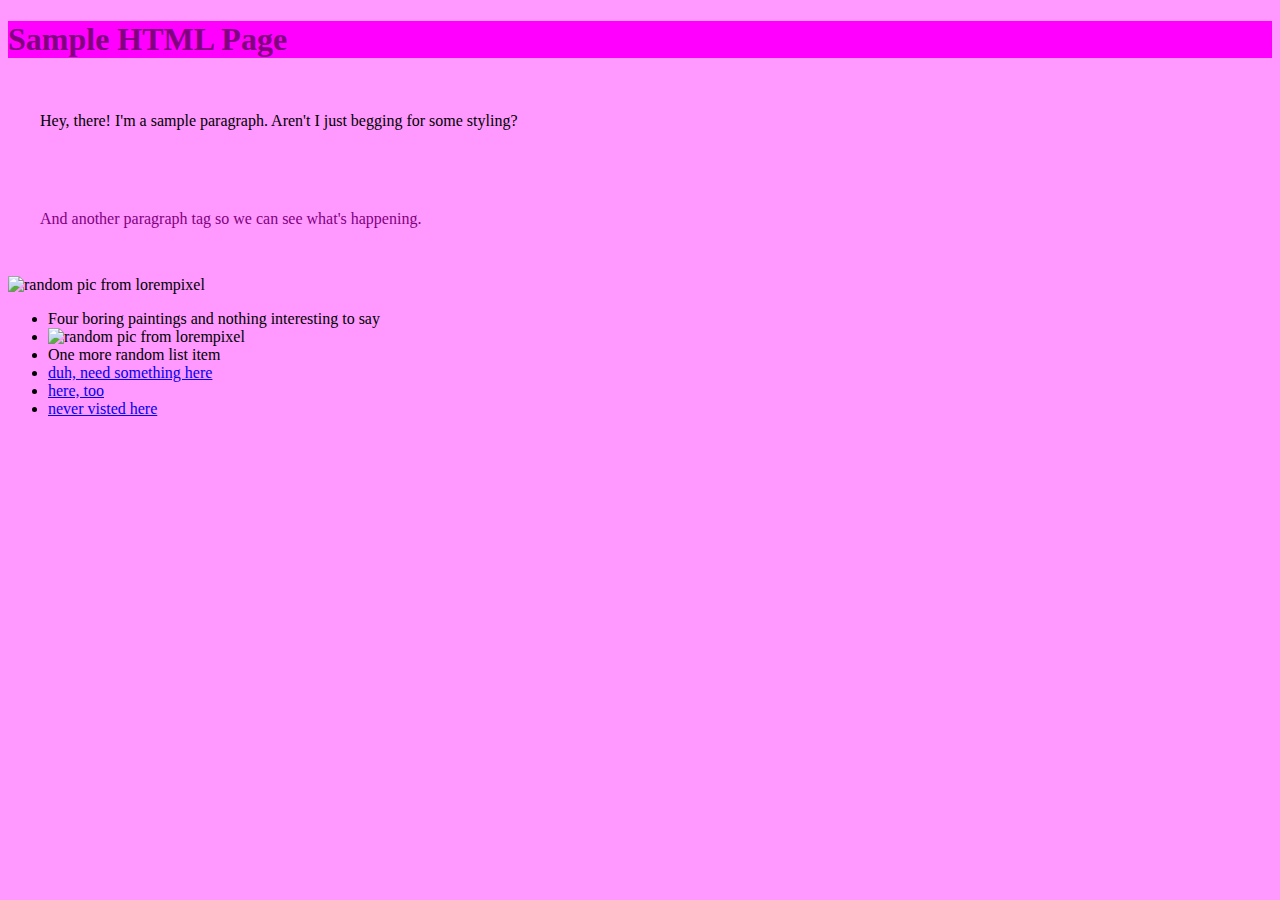
==== uw_html_foundations/index.html @ 16396b0b "create dir for uw class notes" ====
<!DOCTYPE html>
<html lang="en">

<head>
	<title>Ha, ha, simple index.html</title>
	<meta charset="utf-8">
	<link rel="stylesheet" href="stylesheet.css">
</head>
<body>
	<header>
		<h1 class="bright">Sample HTML Page</h1>
	</header>

	<article>
		<p>Hey, there! I'm a sample paragraph. Aren't I just begging for some styling?</p>
		<p class="bright">And another paragraph tag so we can see what's happening.</p>
	</article>

	<aside>
		<img src="http://lorempixel.com/400/200/" alt="random pic from lorempixel"/>

		<ul>
			<li>Four boring paintings and nothing interesting to say</li>
			<li><img src="http://lorempixel.com/100/80/" alt="random pic from lorempixel"/></li>
			<li>One more random list item</li>
			<li><a href="https://github.com/JaimeLynSchatz">duh, need something here</a></li>
			<li><a href="http://zombie-floss.herokuapp.com">here, too</a></li>
			<li><a href="https://mash.com">never visted here</li>
		</ul>

	</aside>

</body>
</html>
---- uw_html_foundations/stylesheet.css ----
html {
	background-color: #FF99FF;  /* I'm going to be an ugly color */
}

p {
	padding: 2em;
}

.bright {
	color: purple;
}

img:hover {
	opacty: 0.5;
}

header {
	background-color: magenta;
}

header img {
	max-width: 30%;
}

a:visited {
	text-decoration: line-through;
}
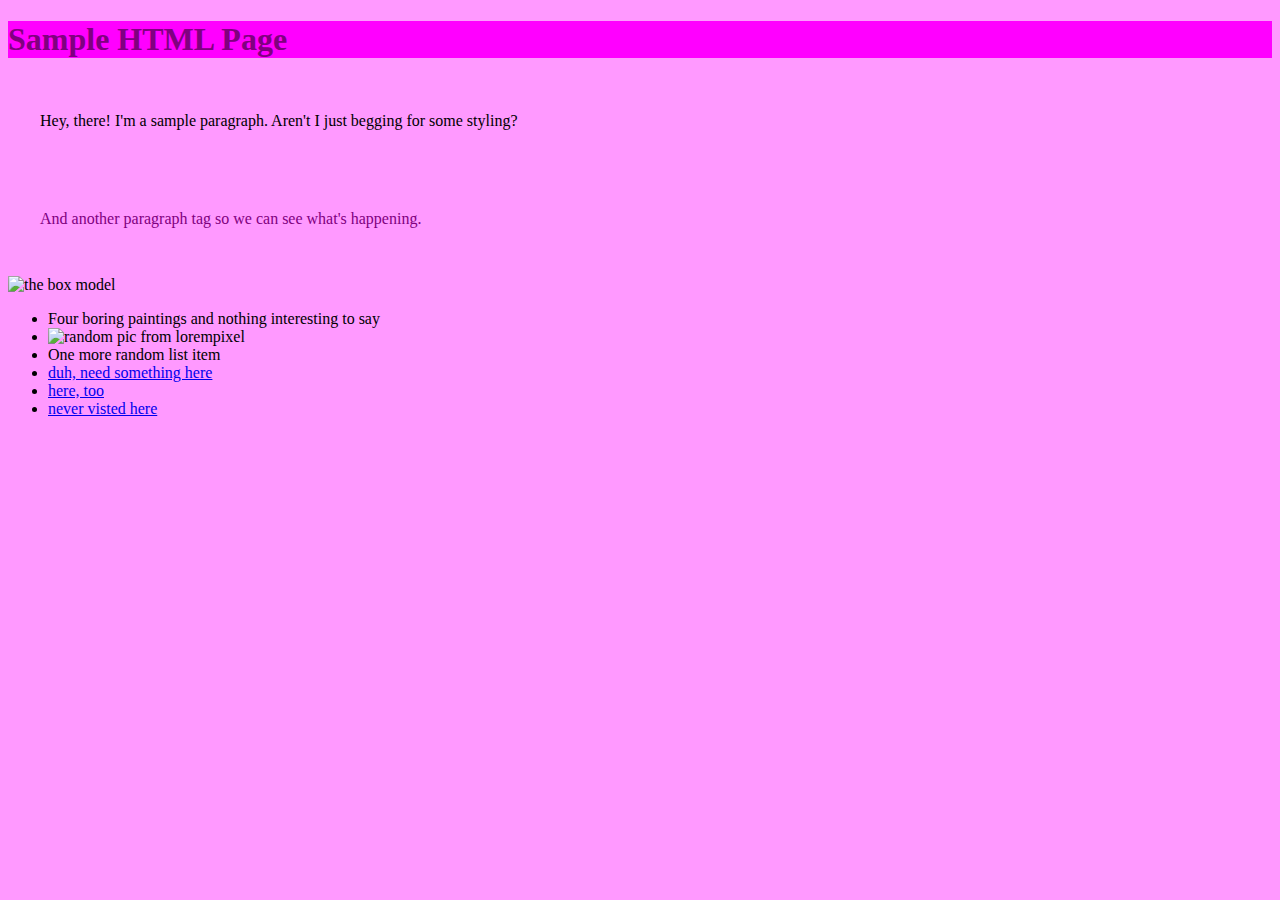
==== commit 7f2560eb: "quick push of notes so far" ====
--- a/uw_html_foundations/index.html
+++ b/uw_html_foundations/index.html
@@ -16,8 +16,10 @@
 		<p class="bright">And another paragraph tag so we can see what's happening.</p>
 	</article>
 
+<nav>
+
 	<aside>
-		<img src="http://lorempixel.com/400/200/" alt="random pic from lorempixel"/>
+		<img src="http://guistuff.com/css/images/boxmodel.png" alt="the box model"/>
 
 		<ul>
 			<li>Four boring paintings and nothing interesting to say</li>
@@ -29,6 +31,7 @@
 		</ul>
 
 	</aside>
+</nav>
 
 </body>
 </html>